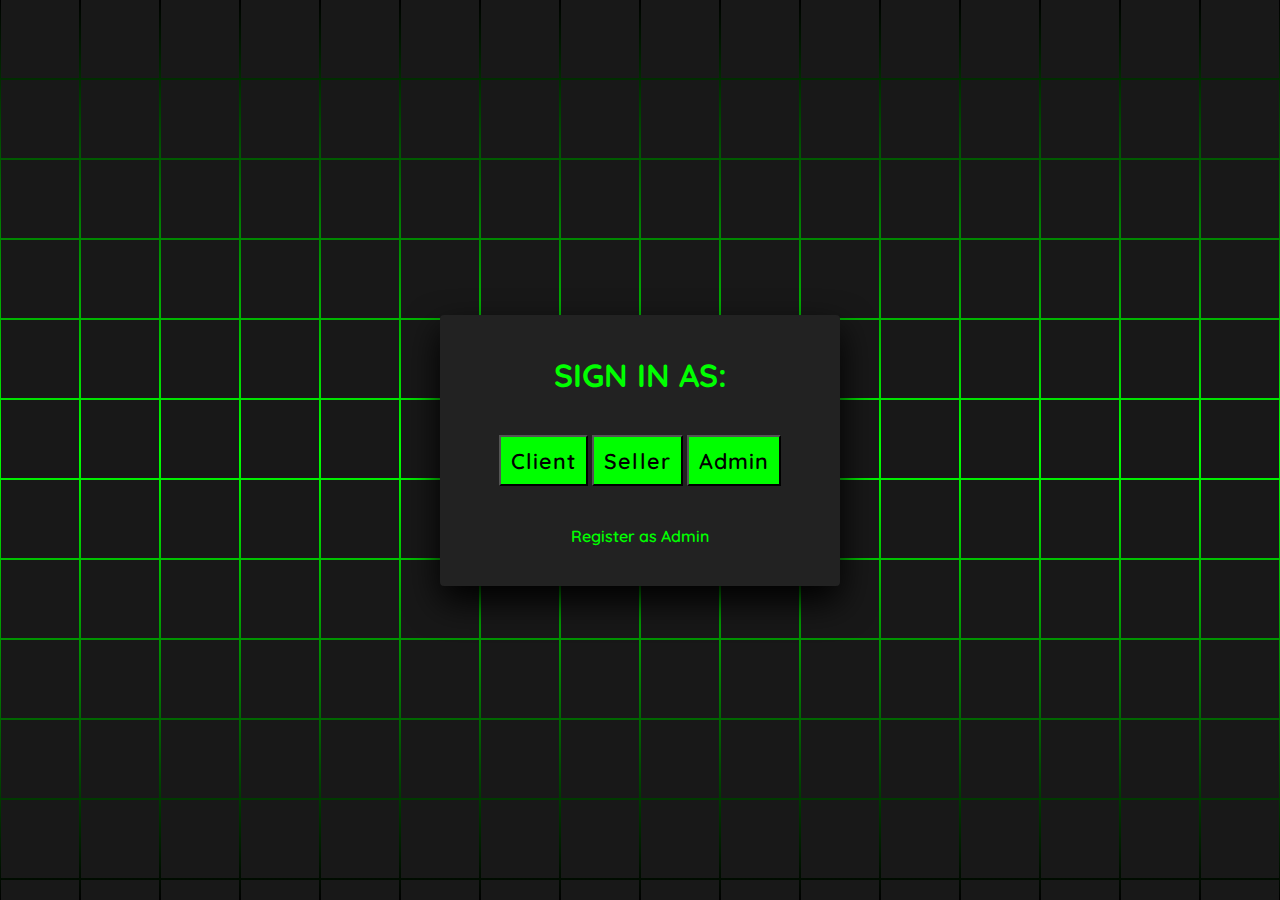
==== src/main/webapp/index.html @ 4a73fe89 "login page ready" ====
<html>
    <head>
    <title>Welcome!</title>
    <link rel="stylesheet" href="./style.css">
    </head>
    
    <body>
        <section> <span></span> <span></span> <span></span> <span></span> <span></span> <span></span> <span></span> <span></span> <span></span> <span></span> <span></span> <span></span> <span></span> <span></span> <span></span> <span></span> <span></span> <span></span> <span></span> <span></span> <span></span> <span></span> <span></span> <span></span> <span></span> <span></span> <span></span> <span></span> <span></span> <span></span> <span></span> <span></span> <span></span> <span></span> <span></span> <span></span> <span></span> <span></span> <span></span> <span></span> <span></span> <span></span> <span></span> <span></span> <span></span> <span></span> <span></span> <span></span> <span></span> <span></span> <span></span> <span></span> <span></span> <span></span> <span></span> <span></span> <span></span> <span></span> <span></span> <span></span> <span></span> <span></span> <span></span> <span></span> <span></span> <span></span> <span></span> <span></span> <span></span> <span></span> <span></span> <span></span> <span></span> <span></span> <span></span> <span></span> <span></span> <span></span> <span></span> <span></span> <span></span> <span></span> <span></span> <span></span> <span></span> <span></span> <span></span> <span></span> <span></span> <span></span> <span></span> <span></span> <span></span> <span></span> <span></span> <span></span> <span></span> <span></span> <span></span> <span></span> <span></span> <span></span> <span></span> <span></span> <span></span> <span></span> <span></span> <span></span> <span></span> <span></span> <span></span> <span></span> <span></span> <span></span> <span></span> <span></span> <span></span> <span></span> <span></span> <span></span> <span></span> <span></span> <span></span> <span></span> <span></span> <span></span> <span></span> <span></span> <span></span> <span></span> <span></span> <span></span> <span></span> <span></span> <span></span> <span></span> <span></span> <span></span> <span></span> <span></span> <span></span> <span></span> <span></span> <span></span> <span></span> <span></span> <span></span> <span></span> <span></span> <span></span> <span></span> <span></span> <span></span> <span></span> <span></span> <span></span> <span></span> <span></span> <span></span> <span></span> <span></span> <span></span> <span></span> <span></span> <span></span> <span></span> <span></span> <span></span> <span></span> <span></span> <span></span> <span></span> <span></span> <span></span> <span></span> <span></span> <span></span> <span></span> <span></span> <span></span> <span></span> <span></span> <span></span> <span></span> <span></span> <span></span> <span></span> <span></span> <span></span> <span></span> <span></span> <span></span> <span></span> <span></span> <span></span> <span></span> <span></span> <span></span> <span></span> <span></span> <span></span> <span></span> <span></span> <span></span> <span></span> <span></span> <span></span> <span></span> <span></span> <span></span> <span></span> <span></span> <span></span> <span></span> <span></span> <span></span> <span></span> <span></span> <span></span> <span></span> <span></span> <span></span> <span></span> <span></span> <span></span> <span></span> <span></span> <span></span> <span></span> <span></span> <span></span> <span></span> <span></span> <span></span> <span></span> <span></span> <span></span> <span></span> <span></span> <span></span> <span></span> <span></span> <span></span> <span></span> <span></span> <span></span> <span></span> <span></span> <span></span> <span></span> <span></span> <span></span> <span></span> <span></span> <span></span> <span></span> <span></span> <span></span> <span></span> <span></span> 
            <div class="signin"> 
                <div class="content"> 
                    <h2>Sign in as:</h2> 
                    <div>
                    <button class="button" onclick="location.href='http://localhost:8080/vietnam/client';">
                        Client
                    </button>
                    <button class="button" onclick="location.href='http://localhost:8080/vietnam/seller';">
                        Seller
                    </button>
                    <button class="button" onclick="location.href='http://localhost:8080/vietnam/admin';">
                        Admin
                    </button>
                    </div>
                    <div class="links"><a href="http://localhost:8080/vietnam/register.jsp">Register as Admin</a></div> 
                </div>
            </div>
        </section>
    </body>

</html>
---- src/main/webapp/style.css ----
@import url('https://fonts.googleapis.com/css2?family=Quicksand:wght@300;400;500;600;700&display=swap');
*
{
  margin: 0;
  padding: 0;
  box-sizing: border-box;
  font-family: 'Quicksand', sans-serif;
}
body 
{
  display: flex;
  justify-content: center;
  align-items: center;
  min-height: 100vh;
  background: #000;
}
section 
{
  position: absolute;
  width: 100vw;
  height: 100vh;
  display: flex;
  justify-content: center;
  align-items: center;
  gap: 2px;
  flex-wrap: wrap;
  overflow: hidden;
}
section::before 
{
  content: '';
  position: absolute;
  width: 100%;
  height: 100%;
  background: linear-gradient(#000,#0f0,#000);
  animation: animate 5s linear infinite;
}
@keyframes animate 
{
  0%
  {
    transform: translateY(-100%);
  }
  100%
  {
    transform: translateY(100%);
  }
}
section span 
{
  position: relative;
  display: block;
  width: calc(6.25vw - 2px);
  height: calc(6.25vw - 2px);
  background: #181818;
  z-index: 2;
  transition: 1.5s;
}
section span:hover 
{
  background: #0f0;
  transition: 0s;
}

section .signin
{
  position: absolute;
  width: 400px;
  background: #222;  
  z-index: 1000;
  display: flex;
  justify-content: center;
  align-items: center;
  padding: 40px;
  border-radius: 4px;
  box-shadow: 0 15px 35px rgba(0,0,0,9);
}
section .signin .content 
{
  position: relative;
  width: 100%;
  display: flex;
  justify-content: center;
  align-items: center;
  flex-direction: column;
  gap: 40px;
}
section .signin .content h2 
{
  font-size: 2em;
  color: #0f0;
  text-transform: uppercase;
}
section .signin .content .form 
{
  width: 100%;
  display: flex;
  flex-direction: column;
  gap: 25px;
}
section .signin .content .form .inputBox
{
  position: relative;
  width: 100%;
}
section .signin .content .form .inputBox input 
{
  position: relative;
  width: 100%;
  background: #333;
  border: none;
  outline: none;
  padding: 25px 10px 7.5px;
  border-radius: 4px;
  color: #fff;
  font-weight: 500;
  font-size: 1em;
}
section .signin .content .form .inputBox i 
{
  position: absolute;
  left: 0;
  padding: 15px 10px;
  font-style: normal;
  color: #aaa;
  transition: 0.5s;
  pointer-events: none;
}
.signin .content .form .inputBox input:focus ~ i,
.signin .content .form .inputBox input:valid ~ i
{
  transform: translateY(-7.5px);
  font-size: 0.8em;
  color: #fff;
}
.signin .content .form .links 
{
  position: relative;
  width: 100%;
  display: flex;
  justify-content: space-between;
}
.signin .content .links a 
{
  text-decoration: none;
  color: #0f0;
  font-weight: 600;
  cursor: pointer;
}
/* .signin .content .form .links a:nth-child(2)
{
  color: #0f0;
  font-weight: 600;
} */
.signin .content .form .inputBox input[type="submit"], .button
{
  padding: 10px;
  background: #0f0;
  color: #000;
  font-weight: 600;
  font-size: 1.35em;
  letter-spacing: 0.05em;
  cursor: pointer;
}
input[type="submit"]:active, .button:active
{
  opacity: 0.6;
}
@media (max-width: 900px)
{
  section span 
  {
    width: calc(10vw - 2px);
    height: calc(10vw - 2px);
  }
}
@media (max-width: 600px)
{
  section span 
  {
    width: calc(20vw - 2px);
    height: calc(20vw - 2px);
  }
}
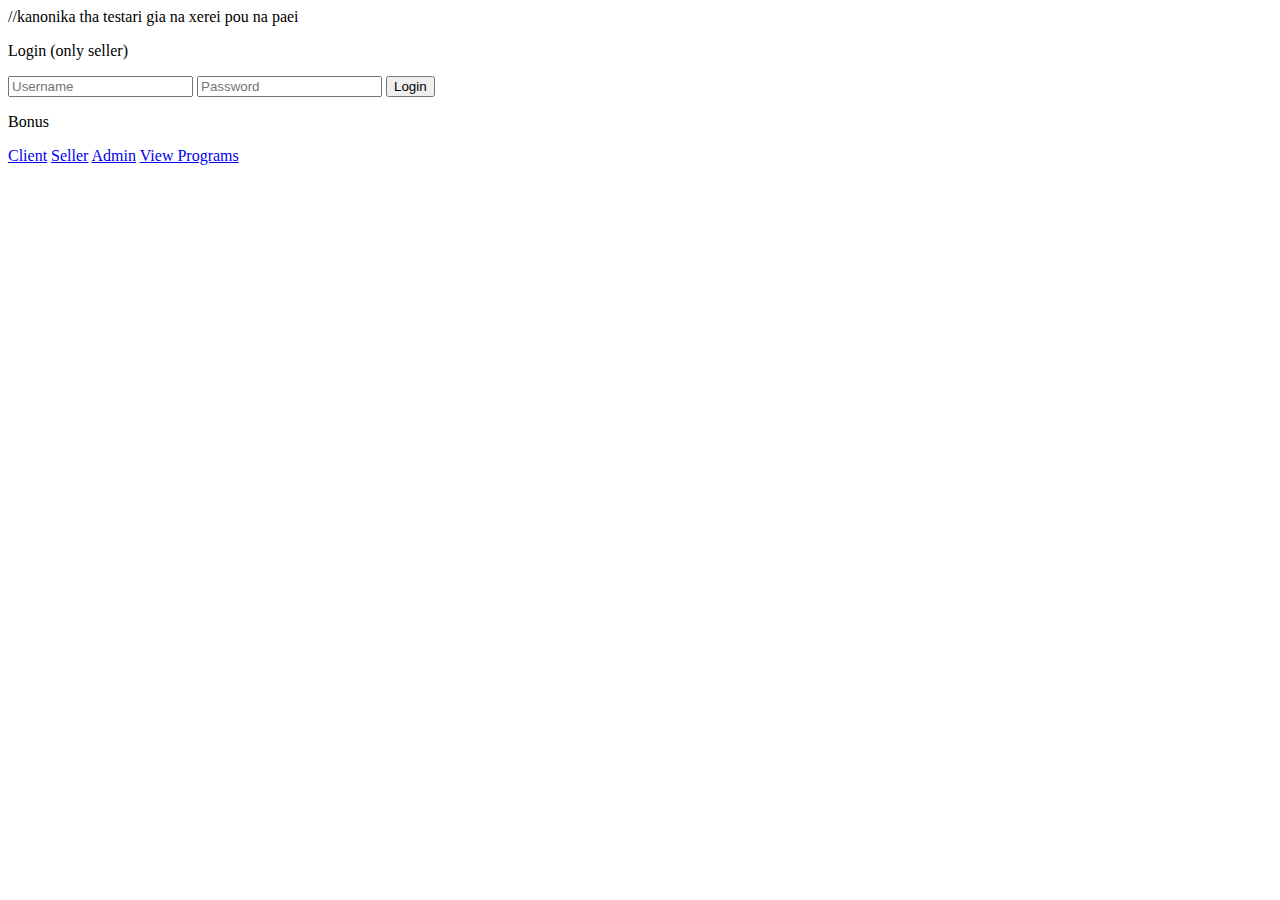
==== commit c0d2e9c5: "Data Fetch from "programs" table." ====
--- a/src/main/webapp/index.html
+++ b/src/main/webapp/index.html
@@ -1,29 +1,43 @@
 <html>
+
     <head>
-    <title>Welcome!</title>
-    <link rel="stylesheet" href="./style.css">
+        <title>Login Page</title>
+        <style>
+            
+        </style>
+        <script>
+            function validateForm() {
+                var username = document.getElementById('username').value;
+                var password = document.getElementById('password').value;
+            
+                if (username.trim() === "" || password.trim() === "") {
+                    alert("Username and password cannot be empty or spaces");
+                    return false;
+                }
+            
+                return true;
+            }
+        </script>
     </head>
-    
+
     <body>
-        <section> <span></span> <span></span> <span></span> <span></span> <span></span> <span></span> <span></span> <span></span> <span></span> <span></span> <span></span> <span></span> <span></span> <span></span> <span></span> <span></span> <span></span> <span></span> <span></span> <span></span> <span></span> <span></span> <span></span> <span></span> <span></span> <span></span> <span></span> <span></span> <span></span> <span></span> <span></span> <span></span> <span></span> <span></span> <span></span> <span></span> <span></span> <span></span> <span></span> <span></span> <span></span> <span></span> <span></span> <span></span> <span></span> <span></span> <span></span> <span></span> <span></span> <span></span> <span></span> <span></span> <span></span> <span></span> <span></span> <span></span> <span></span> <span></span> <span></span> <span></span> <span></span> <span></span> <span></span> <span></span> <span></span> <span></span> <span></span> <span></span> <span></span> <span></span> <span></span> <span></span> <span></span> <span></span> <span></span> <span></span> <span></span> <span></span> <span></span> <span></span> <span></span> <span></span> <span></span> <span></span> <span></span> <span></span> <span></span> <span></span> <span></span> <span></span> <span></span> <span></span> <span></span> <span></span> <span></span> <span></span> <span></span> <span></span> <span></span> <span></span> <span></span> <span></span> <span></span> <span></span> <span></span> <span></span> <span></span> <span></span> <span></span> <span></span> <span></span> <span></span> <span></span> <span></span> <span></span> <span></span> <span></span> <span></span> <span></span> <span></span> <span></span> <span></span> <span></span> <span></span> <span></span> <span></span> <span></span> <span></span> <span></span> <span></span> <span></span> <span></span> <span></span> <span></span> <span></span> <span></span> <span></span> <span></span> <span></span> <span></span> <span></span> <span></span> <span></span> <span></span> <span></span> <span></span> <span></span> <span></span> <span></span> <span></span> <span></span> <span></span> <span></span> <span></span> <span></span> <span></span> <span></span> <span></span> <span></span> <span></span> <span></span> <span></span> <span></span> <span></span> <span></span> <span></span> <span></span> <span></span> <span></span> <span></span> <span></span> <span></span> <span></span> <span></span> <span></span> <span></span> <span></span> <span></span> <span></span> <span></span> <span></span> <span></span> <span></span> <span></span> <span></span> <span></span> <span></span> <span></span> <span></span> <span></span> <span></span> <span></span> <span></span> <span></span> <span></span> <span></span> <span></span> <span></span> <span></span> <span></span> <span></span> <span></span> <span></span> <span></span> <span></span> <span></span> <span></span> <span></span> <span></span> <span></span> <span></span> <span></span> <span></span> <span></span> <span></span> <span></span> <span></span> <span></span> <span></span> <span></span> <span></span> <span></span> <span></span> <span></span> <span></span> <span></span> <span></span> <span></span> <span></span> <span></span> <span></span> <span></span> <span></span> <span></span> <span></span> <span></span> <span></span> <span></span> <span></span> <span></span> <span></span> <span></span> <span></span> <span></span> <span></span> <span></span> <span></span> <span></span> <span></span> <span></span> <span></span> <span></span> <span></span> <span></span> <span></span> <span></span> <span></span> <span></span> <span></span> <span></span> 
-            <div class="signin"> 
-                <div class="content"> 
-                    <h2>Sign in as:</h2> 
-                    <div>
-                    <button class="button" onclick="location.href='http://localhost:8080/vietnam/client';">
-                        Client
-                    </button>
-                    <button class="button" onclick="location.href='http://localhost:8080/vietnam/seller';">
-                        Seller
-                    </button>
-                    <button class="button" onclick="location.href='http://localhost:8080/vietnam/admin';">
-                        Admin
-                    </button>
-                    </div>
-                    <div class="links"><a href="http://localhost:8080/vietnam/register.jsp">Register as Admin</a></div> 
-                </div>
-            </div>
-        </section>
+        //kanonika tha testari gia na xerei pou na paei
+        <form action="http://localhost:8080/vietnam/Seller" method="post" onsubmit="return validateForm()">
+            <p>Login (only seller)</p>
+            <input type="text" id="username" name="username" placeholder="Username">
+            <input type="password" id="password" name="password" placeholder="Password">
+            <input type="submit" value="Login">
+        </form>
+
+        <p>Bonus</p>
+        <a href="http://localhost:8080/vietnam/Client">Client</a>
+        <a href="http://localhost:8080/vietnam/Seller">Seller</a>
+        <a href="http://localhost:8080/vietnam/Admin">Admin</a>
+
+        <a href="http://localhost:8080/vietnam/ViewPrograms">View Programs</a>
+
+
+
     </body>
 
-</html>+</html>
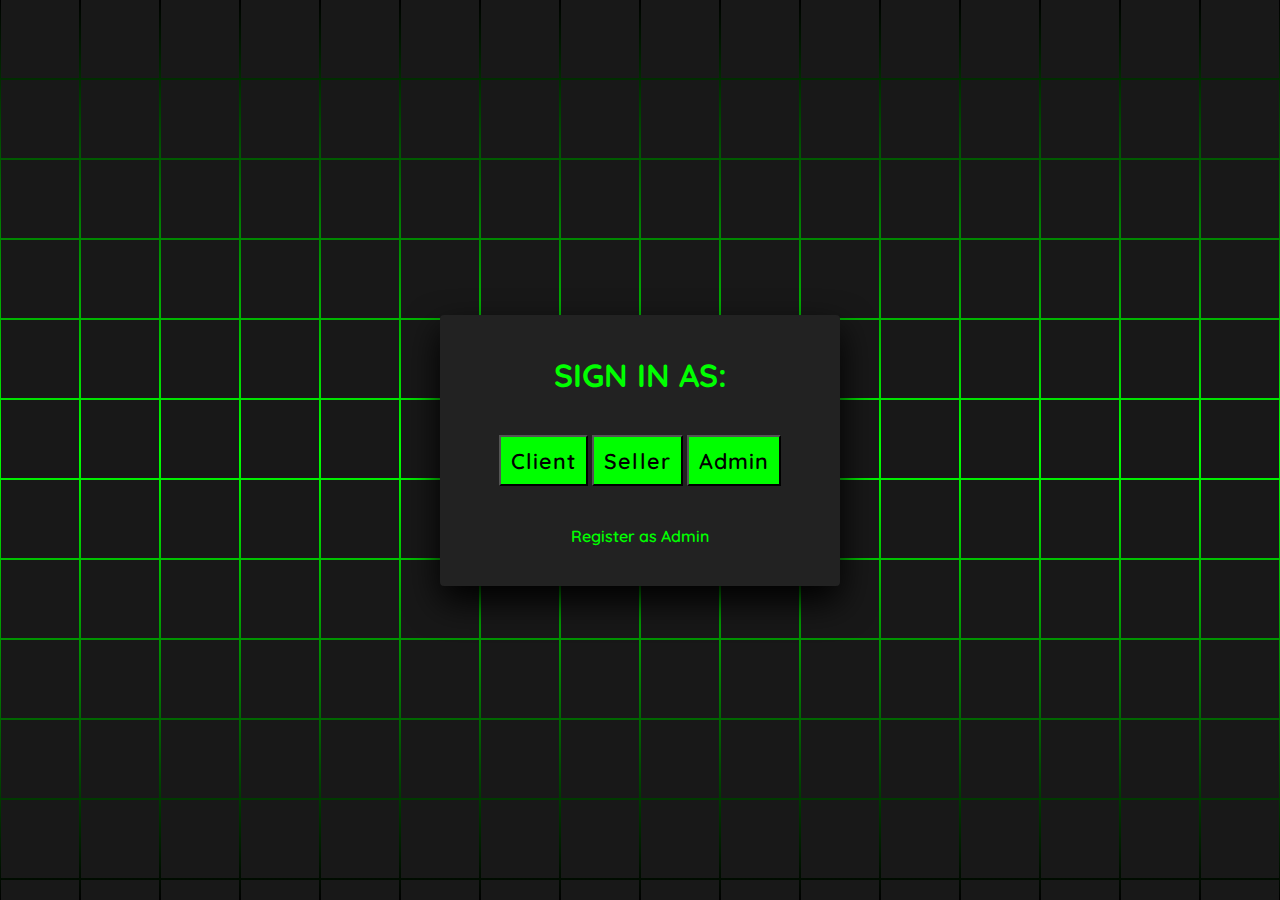
==== commit 96ce1a3a: "Merge branch 'main' into Napat-Branch" ====
--- a/src/main/webapp/index.html
+++ b/src/main/webapp/index.html
@@ -1,43 +1,29 @@
 <html>
-
     <head>
-        <title>Login Page</title>
-        <style>
-            
-        </style>
-        <script>
-            function validateForm() {
-                var username = document.getElementById('username').value;
-                var password = document.getElementById('password').value;
-            
-                if (username.trim() === "" || password.trim() === "") {
-                    alert("Username and password cannot be empty or spaces");
-                    return false;
-                }
-            
-                return true;
-            }
-        </script>
+    <title>Welcome!</title>
+    <link rel="stylesheet" href="./style.css">
     </head>
 
     <body>
-        //kanonika tha testari gia na xerei pou na paei
-        <form action="http://localhost:8080/vietnam/Seller" method="post" onsubmit="return validateForm()">
-            <p>Login (only seller)</p>
-            <input type="text" id="username" name="username" placeholder="Username">
-            <input type="password" id="password" name="password" placeholder="Password">
-            <input type="submit" value="Login">
-        </form>
-
-        <p>Bonus</p>
-        <a href="http://localhost:8080/vietnam/Client">Client</a>
-        <a href="http://localhost:8080/vietnam/Seller">Seller</a>
-        <a href="http://localhost:8080/vietnam/Admin">Admin</a>
-
-        <a href="http://localhost:8080/vietnam/ViewPrograms">View Programs</a>
-
-
-
+        <section> <span></span> <span></span> <span></span> <span></span> <span></span> <span></span> <span></span> <span></span> <span></span> <span></span> <span></span> <span></span> <span></span> <span></span> <span></span> <span></span> <span></span> <span></span> <span></span> <span></span> <span></span> <span></span> <span></span> <span></span> <span></span> <span></span> <span></span> <span></span> <span></span> <span></span> <span></span> <span></span> <span></span> <span></span> <span></span> <span></span> <span></span> <span></span> <span></span> <span></span> <span></span> <span></span> <span></span> <span></span> <span></span> <span></span> <span></span> <span></span> <span></span> <span></span> <span></span> <span></span> <span></span> <span></span> <span></span> <span></span> <span></span> <span></span> <span></span> <span></span> <span></span> <span></span> <span></span> <span></span> <span></span> <span></span> <span></span> <span></span> <span></span> <span></span> <span></span> <span></span> <span></span> <span></span> <span></span> <span></span> <span></span> <span></span> <span></span> <span></span> <span></span> <span></span> <span></span> <span></span> <span></span> <span></span> <span></span> <span></span> <span></span> <span></span> <span></span> <span></span> <span></span> <span></span> <span></span> <span></span> <span></span> <span></span> <span></span> <span></span> <span></span> <span></span> <span></span> <span></span> <span></span> <span></span> <span></span> <span></span> <span></span> <span></span> <span></span> <span></span> <span></span> <span></span> <span></span> <span></span> <span></span> <span></span> <span></span> <span></span> <span></span> <span></span> <span></span> <span></span> <span></span> <span></span> <span></span> <span></span> <span></span> <span></span> <span></span> <span></span> <span></span> <span></span> <span></span> <span></span> <span></span> <span></span> <span></span> <span></span> <span></span> <span></span> <span></span> <span></span> <span></span> <span></span> <span></span> <span></span> <span></span> <span></span> <span></span> <span></span> <span></span> <span></span> <span></span> <span></span> <span></span> <span></span> <span></span> <span></span> <span></span> <span></span> <span></span> <span></span> <span></span> <span></span> <span></span> <span></span> <span></span> <span></span> <span></span> <span></span> <span></span> <span></span> <span></span> <span></span> <span></span> <span></span> <span></span> <span></span> <span></span> <span></span> <span></span> <span></span> <span></span> <span></span> <span></span> <span></span> <span></span> <span></span> <span></span> <span></span> <span></span> <span></span> <span></span> <span></span> <span></span> <span></span> <span></span> <span></span> <span></span> <span></span> <span></span> <span></span> <span></span> <span></span> <span></span> <span></span> <span></span> <span></span> <span></span> <span></span> <span></span> <span></span> <span></span> <span></span> <span></span> <span></span> <span></span> <span></span> <span></span> <span></span> <span></span> <span></span> <span></span> <span></span> <span></span> <span></span> <span></span> <span></span> <span></span> <span></span> <span></span> <span></span> <span></span> <span></span> <span></span> <span></span> <span></span> <span></span> <span></span> <span></span> <span></span> <span></span> <span></span> <span></span> <span></span> <span></span> <span></span> <span></span> <span></span> <span></span> <span></span> <span></span> <span></span> <span></span> <span></span> <span></span> <span></span> <span></span>
+            <div class="signin">
+                <div class="content">
+                    <h2>Sign in as:</h2>
+                    <div>
+                    <button class="button" onclick="location.href='http://localhost:8080/vietnam/client';">
+                        Client
+                    </button>
+                    <button class="button" onclick="location.href='http://localhost:8080/vietnam/seller';">
+                        Seller
+                    </button>
+                    <button class="button" onclick="location.href='http://localhost:8080/vietnam/admin';">
+                        Admin
+                    </button>
+                    </div>
+                    <div class="links"><a href="http://localhost:8080/vietnam/register.jsp">Register as Admin</a></div>
+                </div>
+            </div>
+        </section>
     </body>
 
-</html>
+</html>--- a/src/main/webapp/style.css
+++ b/src/main/webapp/style.css
@@ -0,0 +1,185 @@
+@import url('https://fonts.googleapis.com/css2?family=Quicksand:wght@300;400;500;600;700&display=swap');
+*
+{
+  margin: 0;
+  padding: 0;
+  box-sizing: border-box;
+  font-family: 'Quicksand', sans-serif;
+}
+body 
+{
+  display: flex;
+  justify-content: center;
+  align-items: center;
+  min-height: 100vh;
+  background: #000;
+}
+section 
+{
+  position: absolute;
+  width: 100vw;
+  height: 100vh;
+  display: flex;
+  justify-content: center;
+  align-items: center;
+  gap: 2px;
+  flex-wrap: wrap;
+  overflow: hidden;
+}
+section::before 
+{
+  content: '';
+  position: absolute;
+  width: 100%;
+  height: 100%;
+  background: linear-gradient(#000,#0f0,#000);
+  animation: animate 5s linear infinite;
+}
+@keyframes animate 
+{
+  0%
+  {
+    transform: translateY(-100%);
+  }
+  100%
+  {
+    transform: translateY(100%);
+  }
+}
+section span 
+{
+  position: relative;
+  display: block;
+  width: calc(6.25vw - 2px);
+  height: calc(6.25vw - 2px);
+  background: #181818;
+  z-index: 2;
+  transition: 1.5s;
+}
+section span:hover 
+{
+  background: #0f0;
+  transition: 0s;
+}
+
+section .signin
+{
+  position: absolute;
+  width: 400px;
+  background: #222;  
+  z-index: 1000;
+  display: flex;
+  justify-content: center;
+  align-items: center;
+  padding: 40px;
+  border-radius: 4px;
+  box-shadow: 0 15px 35px rgba(0,0,0,9);
+}
+section .signin .content 
+{
+  position: relative;
+  width: 100%;
+  display: flex;
+  justify-content: center;
+  align-items: center;
+  flex-direction: column;
+  gap: 40px;
+}
+section .signin .content h2 
+{
+  font-size: 2em;
+  color: #0f0;
+  text-transform: uppercase;
+  text-align: center;
+}
+section .signin .content .form 
+{
+  width: 100%;
+  display: flex;
+  flex-direction: column;
+  gap: 25px;
+}
+section .signin .content .form .inputBox
+{
+  position: relative;
+  width: 100%;
+}
+section .signin .content .form .inputBox input 
+{
+  position: relative;
+  width: 100%;
+  background: #333;
+  border: none;
+  outline: none;
+  padding: 25px 10px 7.5px;
+  border-radius: 4px;
+  color: #fff;
+  font-weight: 500;
+  font-size: 1em;
+}
+section .signin .content .form .inputBox i 
+{
+  position: absolute;
+  left: 0;
+  padding: 15px 10px;
+  font-style: normal;
+  color: #aaa;
+  transition: 0.5s;
+  pointer-events: none;
+}
+.signin .content .form .inputBox input:focus ~ i,
+.signin .content .form .inputBox input:valid ~ i
+{
+  transform: translateY(-7.5px);
+  font-size: 0.8em;
+  color: #fff;
+}
+.signin .content .form .links 
+{
+  position: relative;
+  width: 100%;
+  display: flex;
+  justify-content: space-between;
+}
+.signin .content .links a 
+{
+  text-decoration: none;
+  color: #0f0;
+  font-weight: 600;
+  cursor: pointer;
+}
+/* .signin .content .form .links a:nth-child(2)
+{
+  color: #0f0;
+  font-weight: 600;
+} */
+.signin .content .form .inputBox input[type="submit"], .button
+{
+  padding: 10px;
+  background: #0f0;
+  color: #000;
+  font-weight: 600;
+  font-size: 1.35em;
+  letter-spacing: 0.05em;
+  cursor: pointer;
+}
+input[type="submit"]:active, .button:active
+{
+  opacity: 0.6;
+}
+@media (max-width: 900px)
+{
+  section span 
+  {
+    width: calc(10vw - 2px);
+    height: calc(10vw - 2px);
+  }
+}
+@media (max-width: 600px)
+{
+  section span 
+  {
+    width: calc(20vw - 2px);
+    height: calc(20vw - 2px);
+  }
+}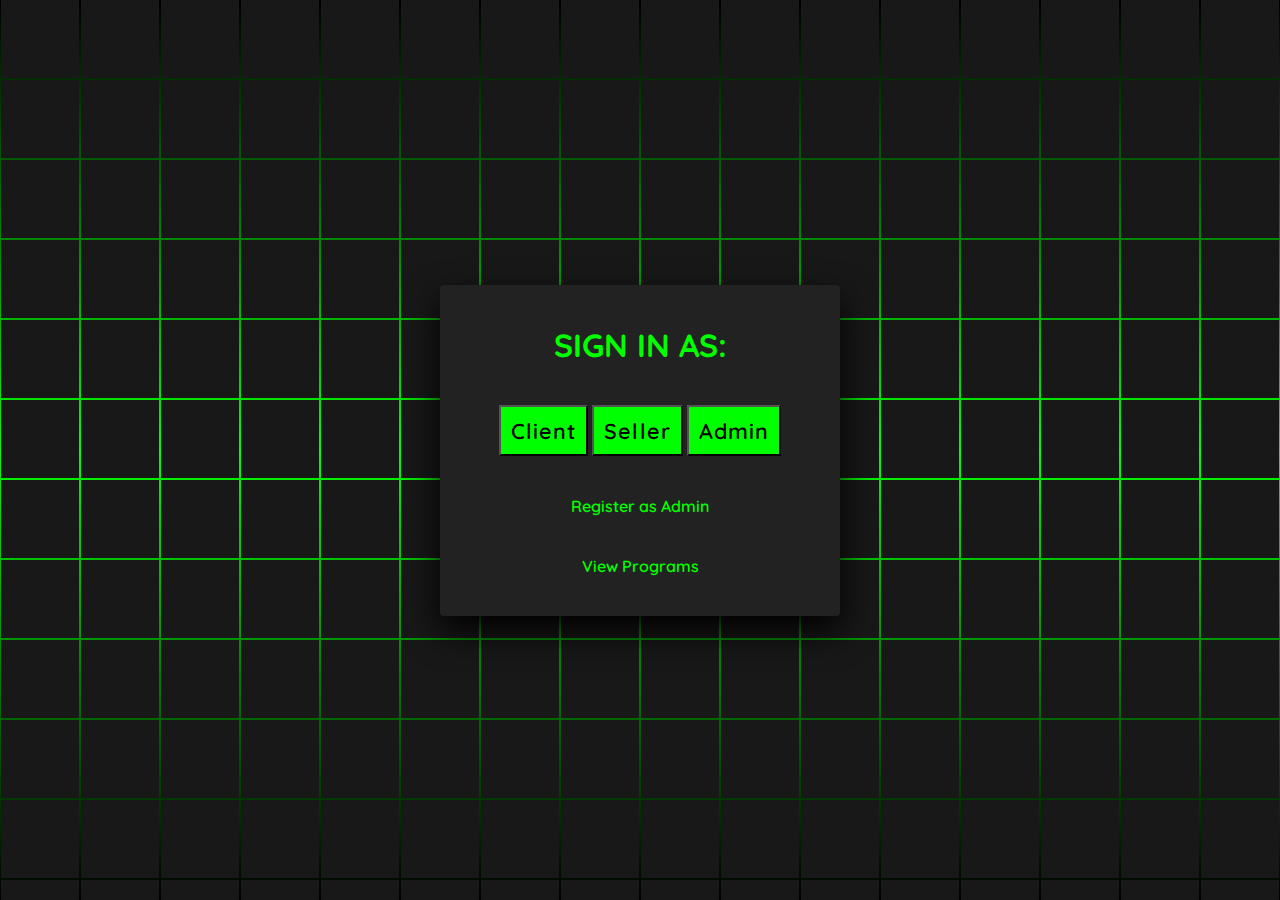
==== commit 1edbabdb: "updates" ====
--- a/src/main/webapp/index.html
+++ b/src/main/webapp/index.html
@@ -21,6 +21,7 @@
                     </button>
                     </div>
                     <div class="links"><a href="http://localhost:8080/vietnam/register.jsp">Register as Admin</a></div>
+                    <div class="links"><a href="http://localhost:8080/vietnam/programs">View Programs</a></div>
                 </div>
             </div>
         </section>
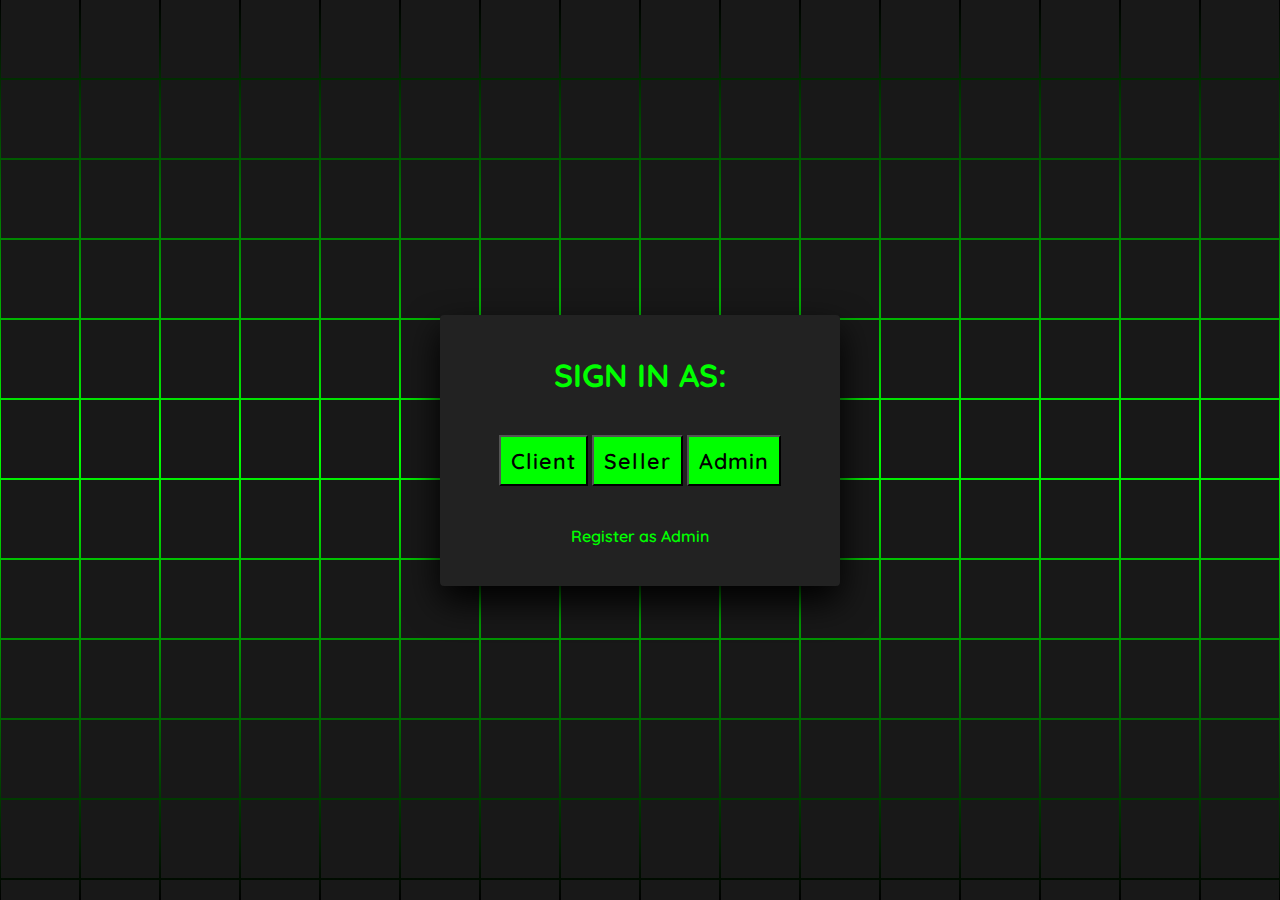
==== commit 209ba149: "some cool front-end changes!" ====
--- a/src/main/webapp/index.html
+++ b/src/main/webapp/index.html
@@ -21,7 +21,6 @@
                     </button>
                     </div>
                     <div class="links"><a href="http://localhost:8080/vietnam/register.jsp">Register as Admin</a></div>
-                    <div class="links"><a href="http://localhost:8080/vietnam/programs">View Programs</a></div>
                 </div>
             </div>
         </section>
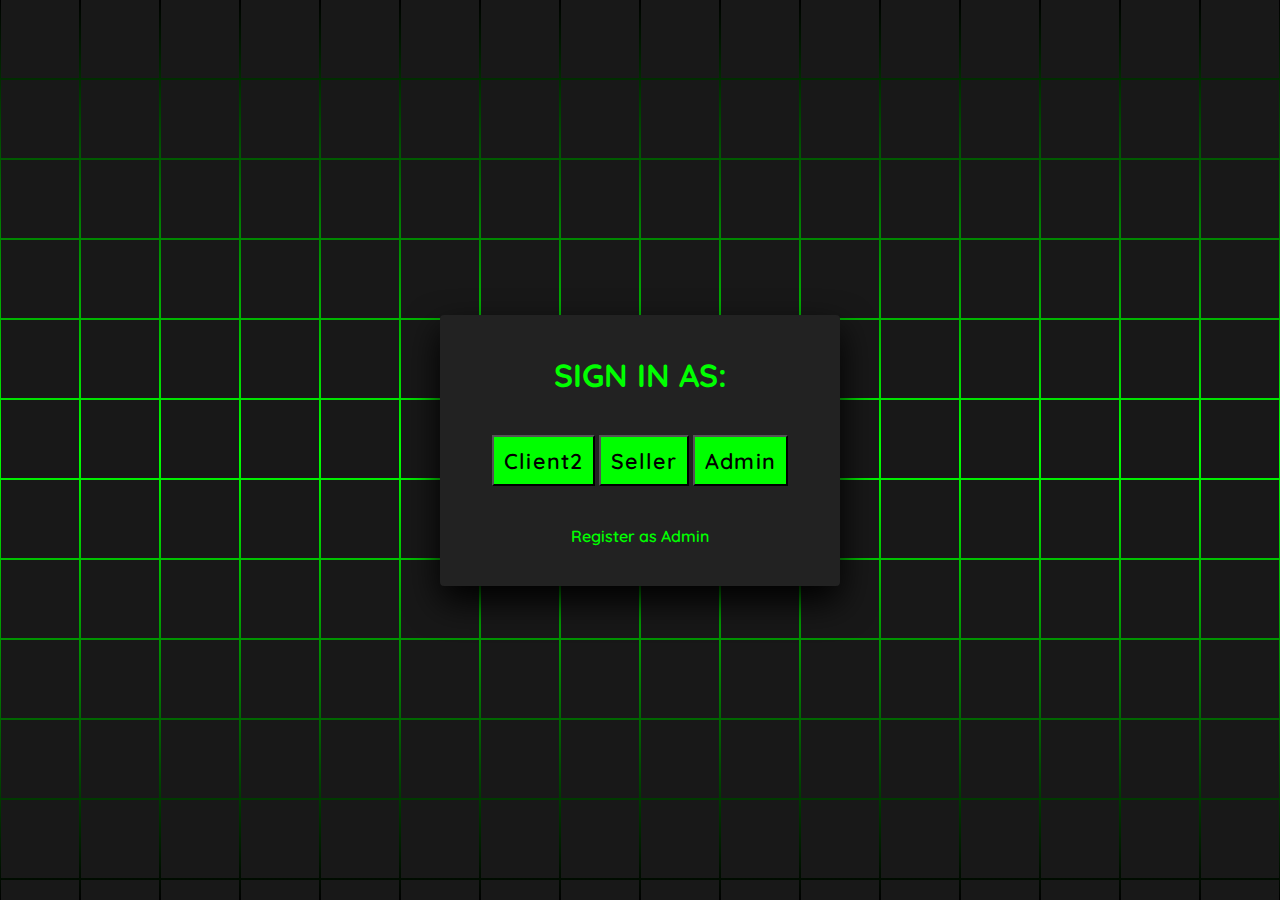
==== commit 84f1edfd: "Progress on Issue Bill stuff" ====
--- a/src/main/webapp/index.html
+++ b/src/main/webapp/index.html
@@ -10,13 +10,13 @@
                 <div class="content">
                     <h2>Sign in as:</h2>
                     <div>
-                    <button class="button" onclick="location.href='http://localhost:8080/vietnam/client';">
-                        Client
+                    <button class="button" onclick="location.href='http://localhost:8080/vietnam/loginPage.jsp?type=CLIENT';">
+                        Client2
                     </button>
-                    <button class="button" onclick="location.href='http://localhost:8080/vietnam/seller';">
+                    <button class="button" onclick="location.href='http://localhost:8080/vietnam/loginPage.jsp?type=SELLER';">
                         Seller
                     </button>
-                    <button class="button" onclick="location.href='http://localhost:8080/vietnam/admin';">
+                    <button class="button" onclick="location.href='http://localhost:8080/vietnam/loginPage.jsp?type=ADMIN';">
                         Admin
                     </button>
                     </div>
--- a/src/main/webapp/style.css
+++ b/src/main/webapp/style.css
@@ -1,185 +1,374 @@
 @import url('https://fonts.googleapis.com/css2?family=Quicksand:wght@300;400;500;600;700&display=swap');
-*
-{
-  margin: 0;
-  padding: 0;
-  box-sizing: border-box;
-  font-family: 'Quicksand', sans-serif;
-}
-body 
-{
-  display: flex;
-  justify-content: center;
-  align-items: center;
-  min-height: 100vh;
-  background: #000;
-}
-section 
-{
-  position: absolute;
-  width: 100vw;
-  height: 100vh;
-  display: flex;
-  justify-content: center;
-  align-items: center;
-  gap: 2px;
-  flex-wrap: wrap;
-  overflow: hidden;
-}
-section::before 
-{
-  content: '';
-  position: absolute;
-  width: 100%;
-  height: 100%;
-  background: linear-gradient(#000,#0f0,#000);
-  animation: animate 5s linear infinite;
-}
-@keyframes animate 
-{
-  0%
-  {
-    transform: translateY(-100%);
-  }
-  100%
-  {
-    transform: translateY(100%);
-  }
-}
-section span 
-{
-  position: relative;
-  display: block;
-  width: calc(6.25vw - 2px);
-  height: calc(6.25vw - 2px);
-  background: #181818;
-  z-index: 2;
-  transition: 1.5s;
-}
-section span:hover 
-{
-  background: #0f0;
-  transition: 0s;
-}
-
-section .signin
-{
-  position: absolute;
-  width: 400px;
-  background: #222;  
-  z-index: 1000;
-  display: flex;
-  justify-content: center;
-  align-items: center;
-  padding: 40px;
-  border-radius: 4px;
-  box-shadow: 0 15px 35px rgba(0,0,0,9);
-}
-section .signin .content 
-{
-  position: relative;
-  width: 100%;
-  display: flex;
-  justify-content: center;
-  align-items: center;
-  flex-direction: column;
-  gap: 40px;
-}
-section .signin .content h2 
-{
-  font-size: 2em;
-  color: #0f0;
-  text-transform: uppercase;
-  text-align: center;
-}
-section .signin .content .form 
-{
-  width: 100%;
-  display: flex;
-  flex-direction: column;
-  gap: 25px;
-}
-section .signin .content .form .inputBox
-{
-  position: relative;
-  width: 100%;
-}
-section .signin .content .form .inputBox input 
-{
-  position: relative;
-  width: 100%;
-  background: #333;
-  border: none;
-  outline: none;
-  padding: 25px 10px 7.5px;
-  border-radius: 4px;
-  color: #fff;
-  font-weight: 500;
-  font-size: 1em;
-}
-section .signin .content .form .inputBox i 
-{
-  position: absolute;
-  left: 0;
-  padding: 15px 10px;
-  font-style: normal;
-  color: #aaa;
-  transition: 0.5s;
-  pointer-events: none;
-}
-.signin .content .form .inputBox input:focus ~ i,
-.signin .content .form .inputBox input:valid ~ i
-{
-  transform: translateY(-7.5px);
-  font-size: 0.8em;
-  color: #fff;
-}
-.signin .content .form .links 
-{
-  position: relative;
-  width: 100%;
-  display: flex;
-  justify-content: space-between;
-}
-.signin .content .links a 
-{
-  text-decoration: none;
-  color: #0f0;
-  font-weight: 600;
-  cursor: pointer;
-}
-/* .signin .content .form .links a:nth-child(2)
-{
-  color: #0f0;
-  font-weight: 600;
-} */
-.signin .content .form .inputBox input[type="submit"], .button
-{
-  padding: 10px;
-  background: #0f0;
-  color: #000;
-  font-weight: 600;
-  font-size: 1.35em;
-  letter-spacing: 0.05em;
-  cursor: pointer;
-}
-input[type="submit"]:active, .button:active
-{
-  opacity: 0.6;
-}
-@media (max-width: 900px)
-{
-  section span 
-  {
-    width: calc(10vw - 2px);
-    height: calc(10vw - 2px);
-  }
-}
-@media (max-width: 600px)
-{
-  section span 
-  {
-    width: calc(20vw - 2px);
-    height: calc(20vw - 2px);
-  }
+
+* {
+    margin: 0;
+    padding: 0;
+    box-sizing: border-box;
+    font-family: 'Quicksand', sans-serif;
+}
+
+input[type="number"]::-webkit-inner-spin-button,
+input[type="number"]::-webkit-outer-spin-button {
+    -webkit-appearance: none;
+    appearance: none;
+    margin: 0;
+}
+
+input[type="number"] {
+    appearance: textfield;
+}
+
+body {
+    display: flex;
+    justify-content: center;
+    align-items: center;
+    min-height: 100vh;
+    background: #000;
+}
+
+section {
+    position: absolute;
+    width: 100vw;
+    height: 100vh;
+    display: flex;
+    justify-content: center;
+    align-items: center;
+    gap: 2px;
+    flex-wrap: wrap;
+    overflow: hidden;
+}
+
+section::before {
+    content: '';
+    position: absolute;
+    width: 100%;
+    height: 100%;
+    background: linear-gradient(#000, #0f0, #000);
+    animation: animate 5s linear infinite;
+}
+
+@keyframes animate {
+    0% {
+        transform: translateY(-100%);
+    }
+
+    100% {
+        transform: translateY(100%);
+    }
+}
+
+section span {
+    position: relative;
+    display: block;
+    width: calc(6.25vw - 2px);
+    height: calc(6.25vw - 2px);
+    background: #181818;
+    z-index: 2;
+    transition: 1.5s;
+}
+
+section span:hover {
+    background: #0f0;
+    transition: 0s;
+}
+
+section .signin {
+    position: absolute;
+    min-width: 400px;
+    width: max-content;
+    max-width: 80vw;
+    max-height: 70vh;
+    overflow: auto;
+    background: #222;
+    z-index: 1000;
+    display: flex;
+    justify-content: center;
+    align-items: center;
+    flex-wrap: wrap;
+    padding: 40px;
+    border-radius: 4px;
+    box-shadow: 0 15px 35px rgba(0, 0, 0, 9);
+}
+
+section .signin .content {
+    position: relative;
+    width: 100%;
+    display: flex;
+    justify-content: center;
+    align-items: center;
+    flex-direction: column;
+    gap: 40px;
+}
+
+section .signin .content .client-data {
+    display: flex;
+    flex-direction: column;
+    gap: 10px;
+    color: #0f0;
+    font-weight: 600;
+    font-size: 18px;
+}
+
+section .signin .content .client-data .row {
+    width: 100%;
+    display: flex;
+    justify-content: center;
+    align-items: center;
+    line-height: 24px;
+}
+
+section .signin .content .client-data .row .button {
+    padding: 5px 8px;
+    font-size: 16px;
+    border-radius: 4px;
+    margin-left: 10px;
+}
+
+section .signin .content h2 {
+    font-size: 2em;
+    color: #0f0;
+    text-transform: uppercase;
+    text-align: center;
+}
+
+section .signin .content h3 {
+    font-size: 1.2em;
+    color: #0f0;
+    text-transform: uppercase;
+    text-align: center;
+}
+
+section .signin .content .form {
+    width: 100%;
+    display: flex;
+    flex-direction: column;
+    gap: 25px;
+}
+
+section .signin .content .form .inputBox {
+    position: relative;
+    width: 100%;
+}
+
+section .signin .content .form .inputBox input,
+section .signin .content .form .inputBox textarea {
+    position: relative;
+    width: 100%;
+    background: #333;
+    border: none;
+    outline: none;
+    padding: 25px 10px 7.5px;
+    border-radius: 4px;
+    color: #fff;
+    font-weight: 500;
+    font-size: 1em;
+}
+
+section .signin .content .form .inputBox i {
+    position: absolute;
+    left: 0;
+    padding: 15px 10px;
+    font-style: normal;
+    color: #aaa;
+    transition: 0.5s;
+    pointer-events: none;
+}
+
+.signin .content .form .inputBox input:focus~i,
+.signin .content .form .inputBox input:valid~i,
+.signin .content .form .inputBox textarea:focus~i,
+.signin .content .form .inputBox textarea:valid~i {
+    transform: translateY(-7.5px);
+    font-size: 0.8em;
+    color: #fff;
+}
+
+.signin .content .form .links {
+    position: relative;
+    width: 100%;
+    display: flex;
+    justify-content: space-between;
+}
+
+.signin .content .links a {
+    text-decoration: none;
+    color: #0f0;
+    font-weight: 600;
+    cursor: pointer;
+}
+
+.signin .content .form .inputBox input[type="submit"],
+.button {
+    padding: 10px;
+    background: #0f0;
+    color: #000;
+    font-weight: 600;
+    font-size: 1.35em;
+    letter-spacing: 0.05em;
+    cursor: pointer;
+}
+
+.signin .content .buttons {
+    display: flex;
+    gap: 20px;
+    flex-direction: column;
+    align-items: center;
+}
+
+input[type="submit"]:active,
+.button:active {
+    opacity: 0.6;
+}
+
+@media (max-width: 900px) {
+    section span {
+        width: calc(10vw - 2px);
+        height: calc(10vw - 2px);
+    }
+}
+
+@media (max-width: 600px) {
+    section span {
+        width: calc(20vw - 2px);
+        height: calc(20vw - 2px);
+    }
+}
+
+/* Header style */
+
+.header {
+    position: absolute;
+    top: 0;
+    left: 0;
+    box-shadow: 0 15px 35px rgba(0, 0, 0, 9);
+    width: 100vw;
+    height: 70px;
+    background: #222;
+    display: flex;
+    justify-content: space-between;
+    align-items: center;
+    z-index: 1000;
+}
+
+.header .home {
+    display: flex;
+    justify-content: center;
+    align-items: center;
+    height: 100%;
+    margin: 0 20px;
+}
+
+.header .home a {
+    color: #0f0;
+    font-size: 1.5em;
+    font-weight: 600;
+    text-decoration: none;
+}
+
+.header .sessionTools {
+    display: flex;
+    align-items: center;
+    height: 100%;
+    gap: 30px;
+}
+
+.header .sessionTools .user {
+    color: #0f0;
+    display: flex;
+    flex-direction: column;
+    gap: 5px;
+    text-align: center;
+}
+
+.header .sessionTools .user .username {
+    font-size: 1.2em;
+    font-weight: 600;
+}
+
+.header .sessionTools .user .role {
+    font-size: 0.8em;
+    font-weight: 500;
+    text-decoration: underline;
+}
+
+.header .sessionTools .logout {
+    padding: 10px;
+    background-color: #a00;
+    font-size: 1em;
+    letter-spacing: 0.05em;
+    cursor: pointer;
+    height: 100%;
+    display: flex;
+    align-items: center;
+}
+
+.header .sessionTools .logout a {
+    color: #b7b7b7;
+    text-decoration: none;
+}
+
+/* Table style */
+
+.table {
+    width: 100%;
+}
+
+.table-header {
+    display: flex;
+    width: 100%;
+    background: #151515;
+    min-width: max-content;
+    flex-wrap: nowrap;
+    padding: calc(24px / 2 * 1.5) 10;
+}
+
+.table-row {
+    display: flex;
+    width: 100%;
+    padding: calc(24px / 2 * 1.5) 10;
+}
+
+.table-row:nth-of-type(odd) {
+    background: #333;
+}
+
+.table-data,
+.header-cell {
+    flex: 1 1 20%;
+    text-align: center;
+    color: #0f0;
+    padding: 10px 6px;
+}
+
+.header-cell {
+    text-transform: uppercase;
+    white-space: nowrap;
+}
+
+/* Select style */
+
+.select-style {
+    border: 1px solid #0f0;
+    width: 160px;
+    border-radius: 4px;
+    overflow: hidden;
+    background: #333;
+}
+
+.select-style select {
+    padding: 5px 8px;
+    width: 130%;
+    border: none;
+    box-shadow: none;
+    background: transparent;
+    background-image: none;
+    -webkit-appearance: none;
+    -moz-appearance: none;
+    appearance: none;
+    font-size: 16px;
+    color: #0f0;
+}
+
+.select-style select:focus {
+    outline: none;
 }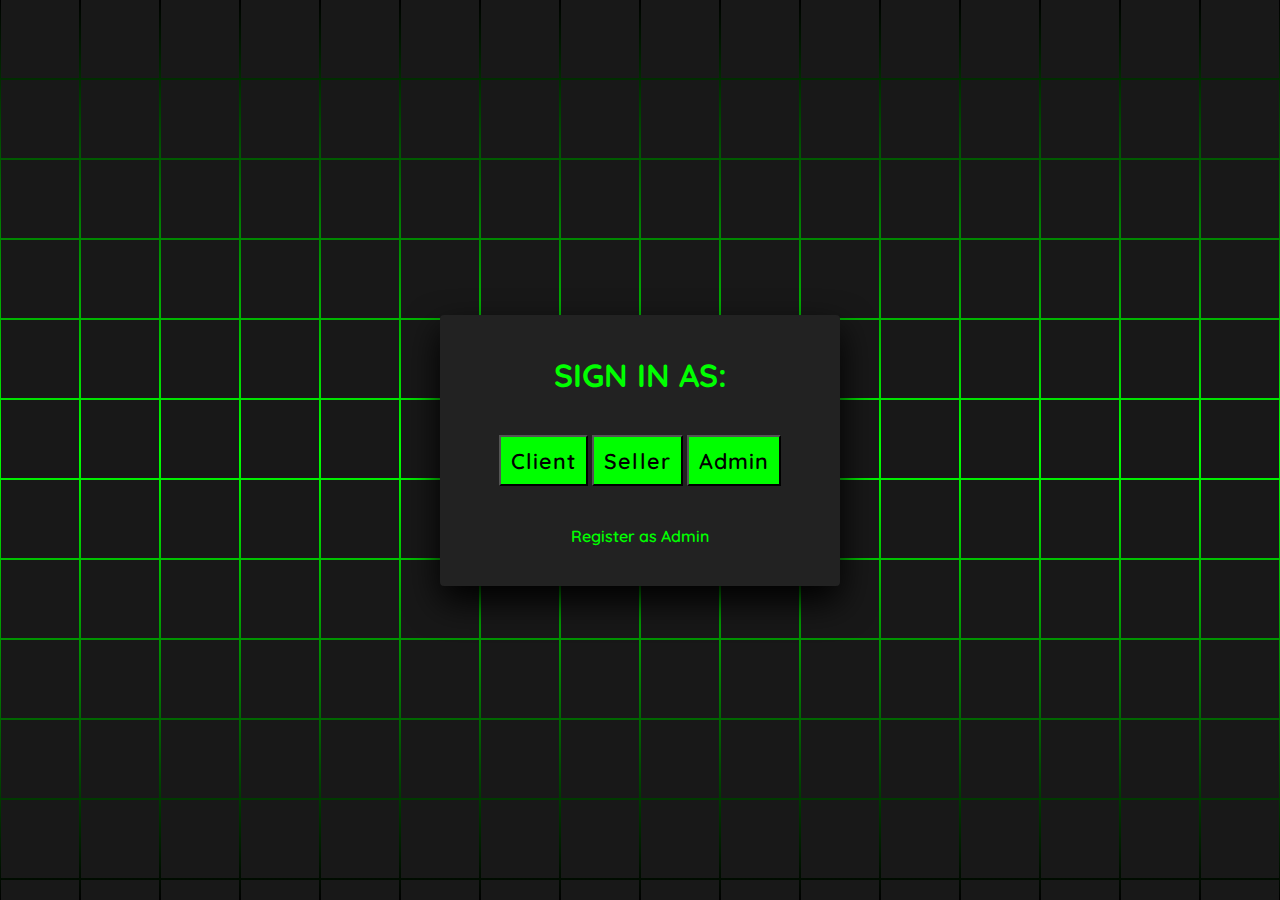
==== commit de036d53: "fixed typo" ====
--- a/src/main/webapp/index.html
+++ b/src/main/webapp/index.html
@@ -11,7 +11,7 @@
                     <h2>Sign in as:</h2>
                     <div>
                     <button class="button" onclick="location.href='http://localhost:8080/vietnam/loginPage.jsp?type=CLIENT';">
-                        Client2
+                        Client
                     </button>
                     <button class="button" onclick="location.href='http://localhost:8080/vietnam/loginPage.jsp?type=SELLER';">
                         Seller
